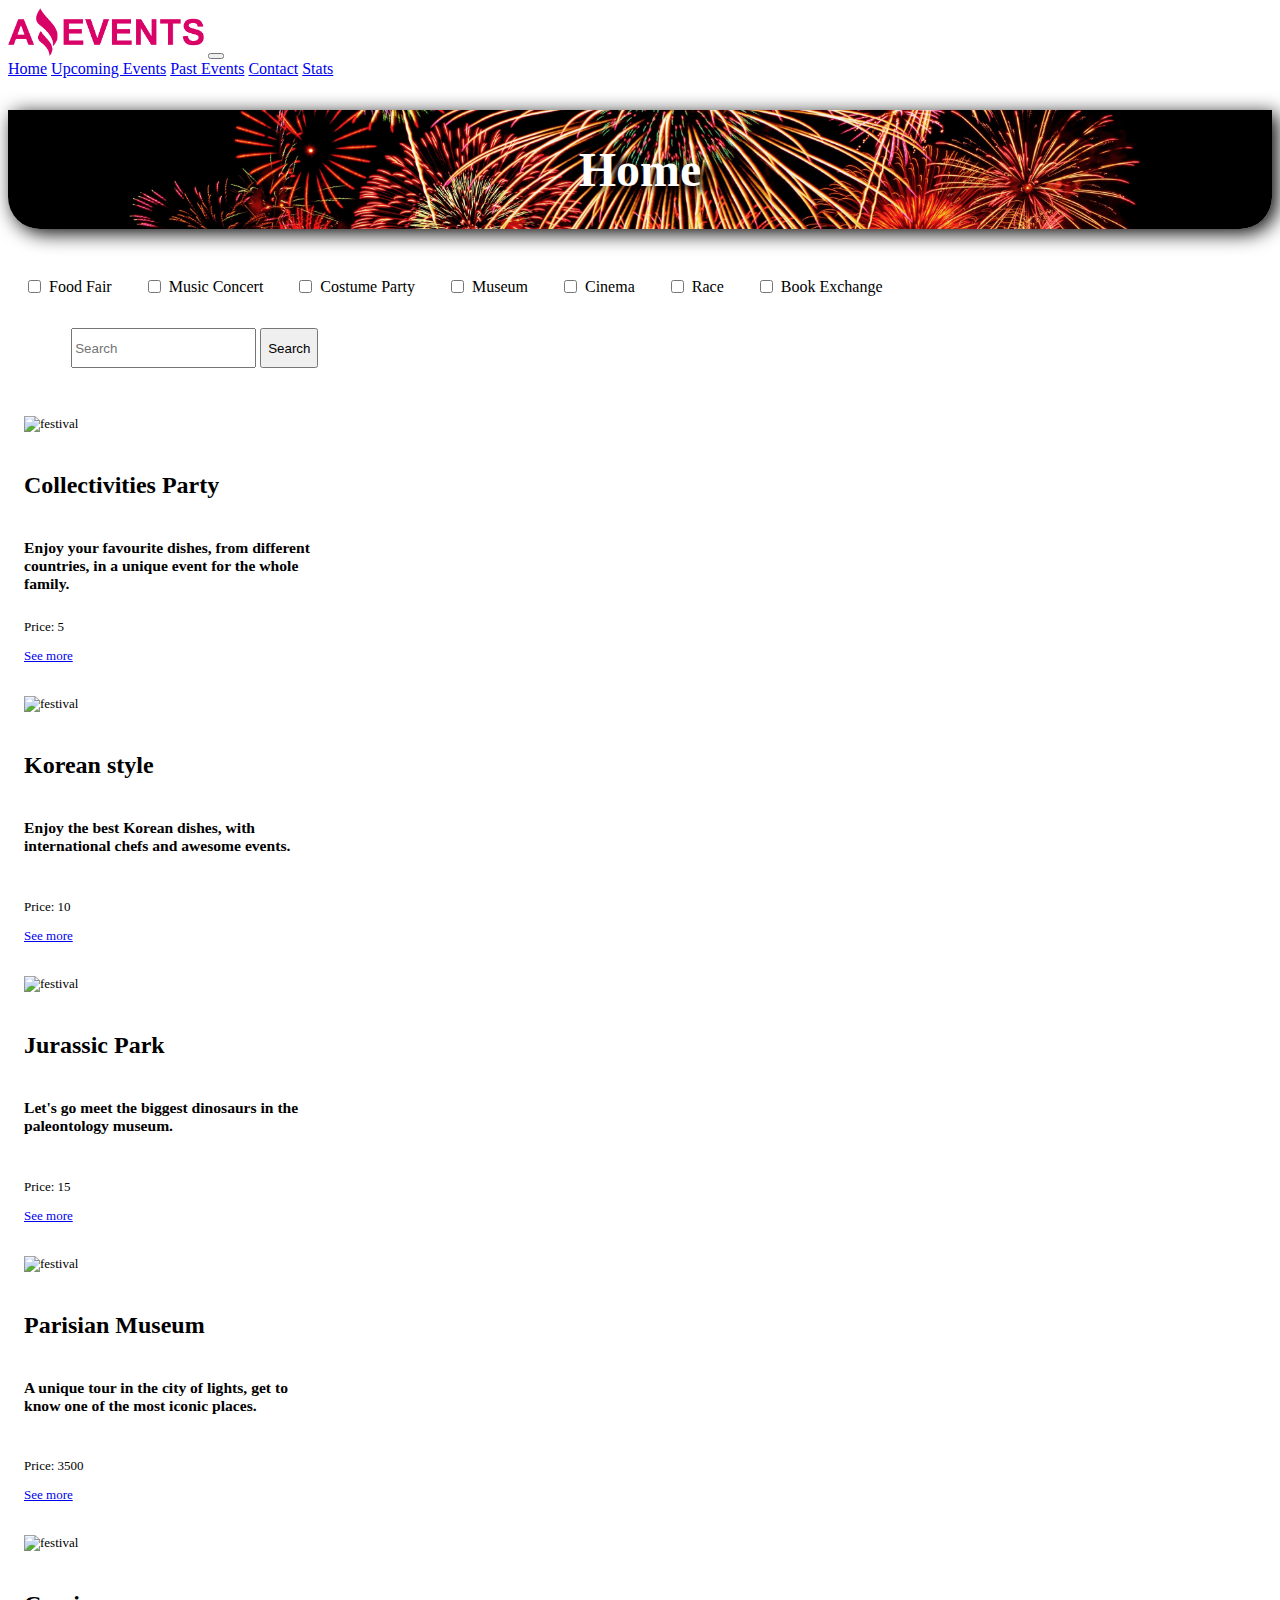
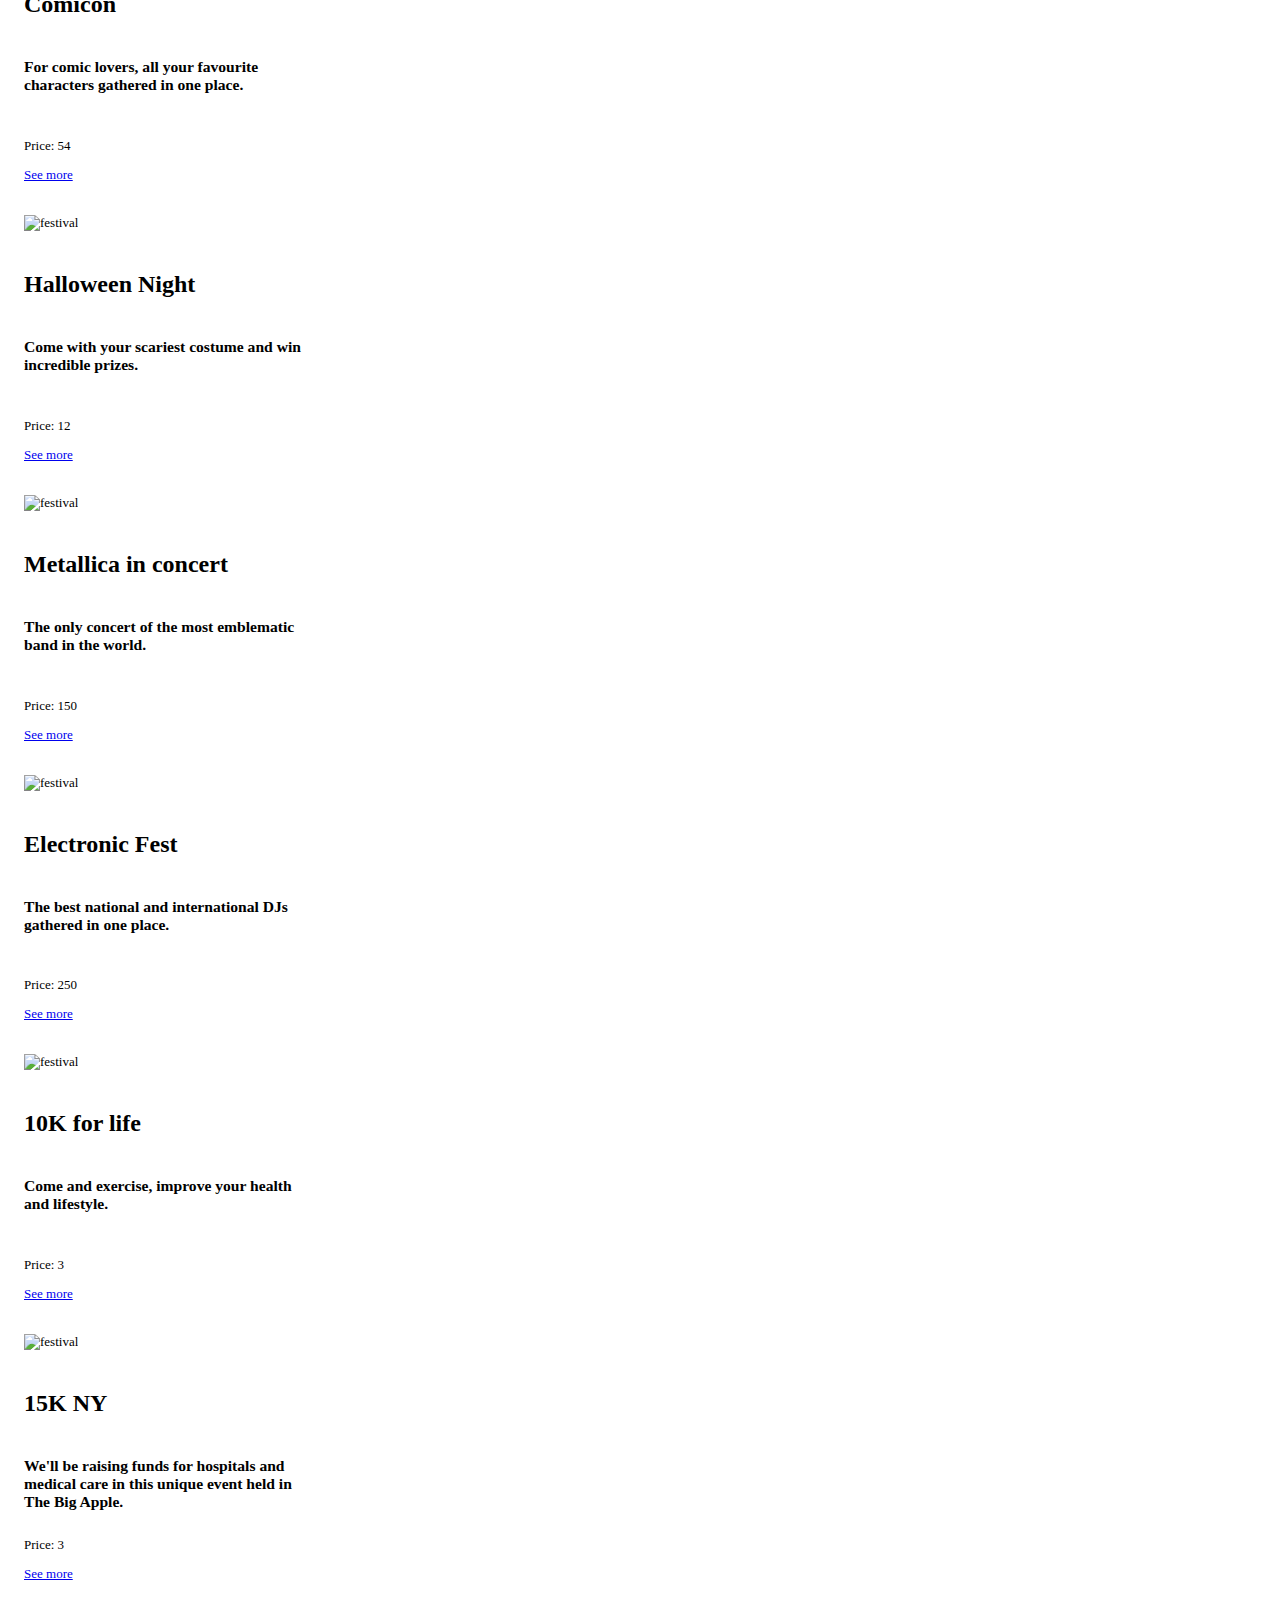
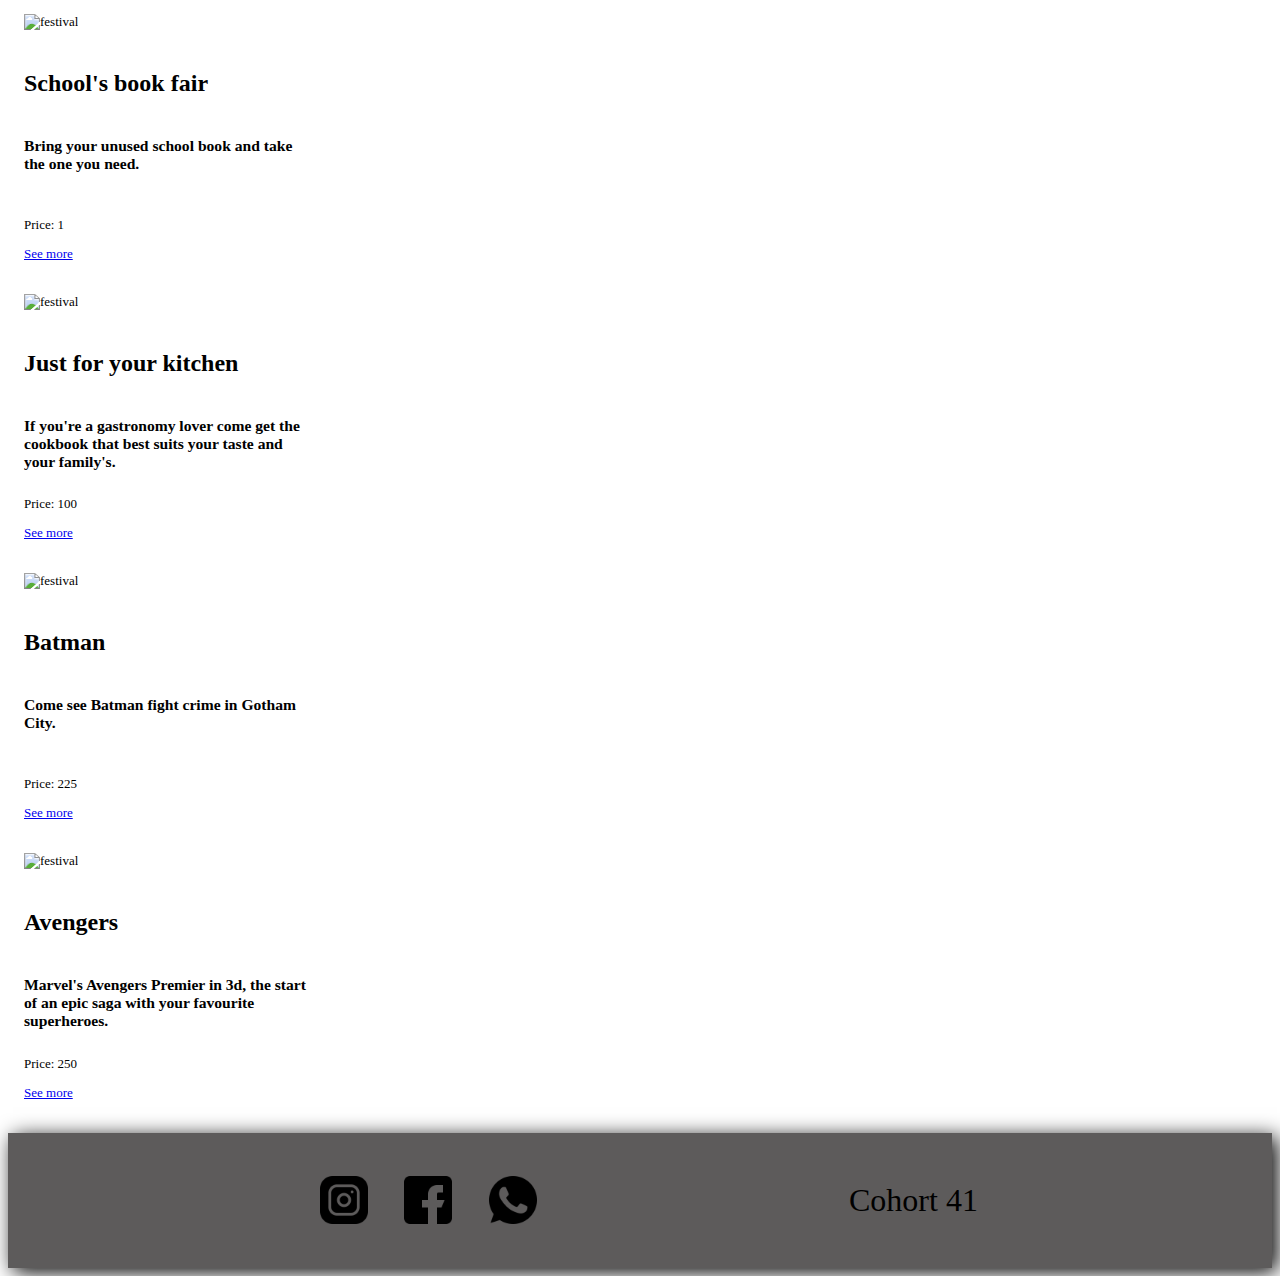
==== home/index.html @ 7927af88 "Manejo de DOM" ====
<!DOCTYPE html>
<html lang="en">
  <head>
    <meta charset="UTF-8" />
    <meta http-equiv="X-UA-Compatible" content="IE=edge" />
    <meta name="viewport" content="width=device-width, initial-scale=1.0" />
    <link rel="stylesheet" href="../assets/index.css" />
    <link
      href="https://cdn.jsdelivr.net/npm/bootstrap@5.0.2/dist/css/bootstrap.min.css"
      rel="stylesheet"
      integrity="sha384-EVSTQN3/azprG1Anm3QDgpJLIm9Nao0Yz1ztcQTwFspd3yD65VohhpuuCOmLASjC"
      crossorigin="anonymous"
    />
    <link rel="icon" type="image/png" href="../assets/LogoAmazingEvents.png" />
    <title>Amazing Events</title>
  </head>

  <body>
    <header>
      <nav class="navbar navbar-expand-lg navbar-dark bg-dark">
        <div class="container-fluid">
          <img class="logo" src="../assets/LogoAmazingEvents.png" alt="logo" />
          <button
            class="navbar-toggler"
            type="button"
            data-bs-toggle="collapse"
            data-bs-target="#navbarNavAltMarkup"
            aria-controls="navbarNavAltMarkup"
            aria-expanded="false"
            aria-label="Toggle navigation"
          >
            <span class="navbar-toggler-icon"></span>
          </button>
          <div class="collapse navbar-collapse" id="navbarNavAltMarkup">
            <div class="navbar-nav">
              <a class="nav-link" href="#">Home</a>
              <a class="nav-link" href="../upcomingEvents/upcoming.html">Upcoming Events</a>
              <a class="nav-link" href="../pastEvents/past.html">Past Events</a>
              <a class="nav-link" href="../contact/contact.html">Contact</a>
              <a class="nav-link" href="../stats/stats.html">Stats</a>
            </div>
          </div>
        </div>
      </nav>
    </header>

    <main>
      <h1>Home</h1>
      <div class="searchbar">
        <div class="inputs_container">
          <label class="categories">
            <input type="checkbox" />
            <p>Food Fair</p>
          </label>
          <label class="categories">
            <input type="checkbox" />
            <p>Music Concert</p>
          </label>
          <label class="categories">
            <input type="checkbox" />
            <p>Costume Party</p>
          </label>
          <label class="categories">
            <input type="checkbox" />
            <p>Museum</p>
          </label>
          <label class="categories">
            <input type="checkbox" />
            <p>Cinema</p>
          </label>
          <label class="categories">
            <input type="checkbox" />
            <p>Race</p>
          </label>
          <label class="categories">
            <input type="checkbox" />
            <p>Book Exchange</p>
          </label>
        </div>

        <form class="d-flex">
          <input
            class="form-control me-2"
            type="search"
            placeholder="Search"
            aria-label="Search"
          />
          <button class="btn btn-dark" type="submit">Search</button>
        </form>
      </div>

      <div id="cards_container" class="row m-0"></div>
      
    </main>

    <footer>
      <div class="icon_container">
        <img src="../assets/instagram.png" alt="ig" />
        <img src="../assets/facebook.png" alt="fb" />
        <img src="../assets/whatsapp.png" alt="wh" />
      </div>
      <p>Cohort 41</p>
    </footer>

    <script
      src="https://cdn.jsdelivr.net/npm/bootstrap@5.0.2/dist/js/bootstrap.bundle.min.js"
      integrity="sha384-MrcW6ZMFYlzcLA8Nl+NtUVF0sA7MsXsP1UyJoMp4YLEuNSfAP+JcXn/tWtIaxVXM"
      crossorigin="anonymous"
    ></script>
    <script src='../datos.js'></script>
    <script src="./main.js"></script>
  </body>
</html>
---- assets/index.css ----
h1 {
    text-align: center;
    padding: 2rem;
    background-image: url('./fuegosart.jpg');
    background-size: cover;
    background-position: center;
    box-shadow: 5px 4px 20px 0px black;
    font-family: fantasy;
    font-size: 3rem;
    border-bottom-left-radius: 2rem;
    border-bottom-right-radius: 2rem;
    color: white;
    text-shadow: 11px 4px 6px #000000;
}


form {
    width: 30%;
    margin: 2rem;
}

footer {
    min-height: 15vh;
    display: flex;
    align-items: center;
    justify-content: space-evenly;
    background-color: #050101a5;
    box-shadow: 5px 4px 20px 0px black;
}

footer p {
    font-size: 2rem;
    font-family: fantasy;
    margin: 0;
}

.navbar-collapse {
    justify-content: flex-end;
}


.logo {
    height: 3rem;
}

.container-flex {
    display: flex;
    justify-content: space-between;
}

.searchbar {
    display: flex;
    justify-content: space-around;
    margin-top: 2rem;
    align-items: center;
    font-family: fantasy;
}


.inputs_container {
    display: flex;
    font-family: fantasy;
    width: 60%;
}

.categories {
    display: flex;
    align-items: center;
    padding: 1rem
}

.categories p {
    margin: 0;
    padding-left: 5px;
}

.form-control {
    height: 2.5rem;
}

.btn-dark {
    height: 2.5rem;
}

.card {
    margin-top: 2rem;
    margin-bottom: 2rem;
    margin-left: 1rem;
    font-size: small;
}

.card img {
    height: 12rem;
}

.card-title {
    font-family: fantasy;
    font-size: 1.5rem !important;
}

.card-text {
    height: 5rem;
}

.icon_container {
    display: flex;
    height: 3rem;
    width: 20%;
    justify-content: space-around;

}

.form_container {
    display: flex;
    justify-content: center;
    width: 100%;

}

.message {
    height: 6rem;
    margin-bottom: 1rem;
}

.info {
    font-family: fantasy;
    font-size: larger;
}

.card-title {
    font-size: xx-large;

}

.card-text {
    height: 4rem !important;
    font-size: larger;
    font-weight: bold;
}

.together {
    font-size: small;
    height: 1rem !important;
    font-weight: unset;
}

.bigcard {
    width: 95%;
    display: flex;
    justify-content: center;
    align-items: center;
    margin: 2rem;
    border: 3px solid black;
    border-radius: 3rem;
    box-shadow: 9px 5px 20px 2px black;
}

.table_main{
    display: flex;
    flex-direction: column;
    align-items: center;
}

.table_container{
    display: flex;
    flex-direction: column;
    width: 70%;
    justify-content: center;
    margin: 2rem 0;
}

.cell{
    border: 1px solid black;
    width: 25rem
}

.table_title{
    height: 3rem;
    border: 2px solid black;
    width: 100%;
    margin-bottom: 0;
    background-color: #050101a5 ;
}

@media (min-width: 425px) and (max-width: 767px){
    form{
        width: 90%;
        margin: 1rem;
    }
    .searchbar{
        flex-direction: column;
        flex-wrap: wrap;
    }
    .inputs_container{
        flex-wrap: wrap;
        width: 100%
    }

    .col{
        display: flex;
        justify-content: center;
    }

    .card{
        width: 100%;
        margin: .5rem;
        font-size: .8rem
    }

    .icon_container {
        width: 50%;
    }
}

@media (min-width: 768px) and (max-width: 1023px){
    form{
        width: 90%;
        margin: 1rem;
    }
    .searchbar{
        flex-direction: column;
        flex-wrap: wrap;
    }
    .inputs_container{
        flex-wrap: wrap;
        width: 100%
    }

    .col{
        display: flex;
        justify-content: center;
    }

    .card{
        width: 100%;
        margin: .5rem;
        font-size: .8rem
    }

    .icon_container {
        width: 50%;
    }
}

@media (min-width: 1024px) and (max-width: 1439px){
    form{
        width: 90%;
        margin: 1rem;
    }
    .searchbar{
        flex-direction: column;
        flex-wrap: wrap;
    }
    .inputs_container{
        flex-wrap: wrap;
        width: 100%
    }

}
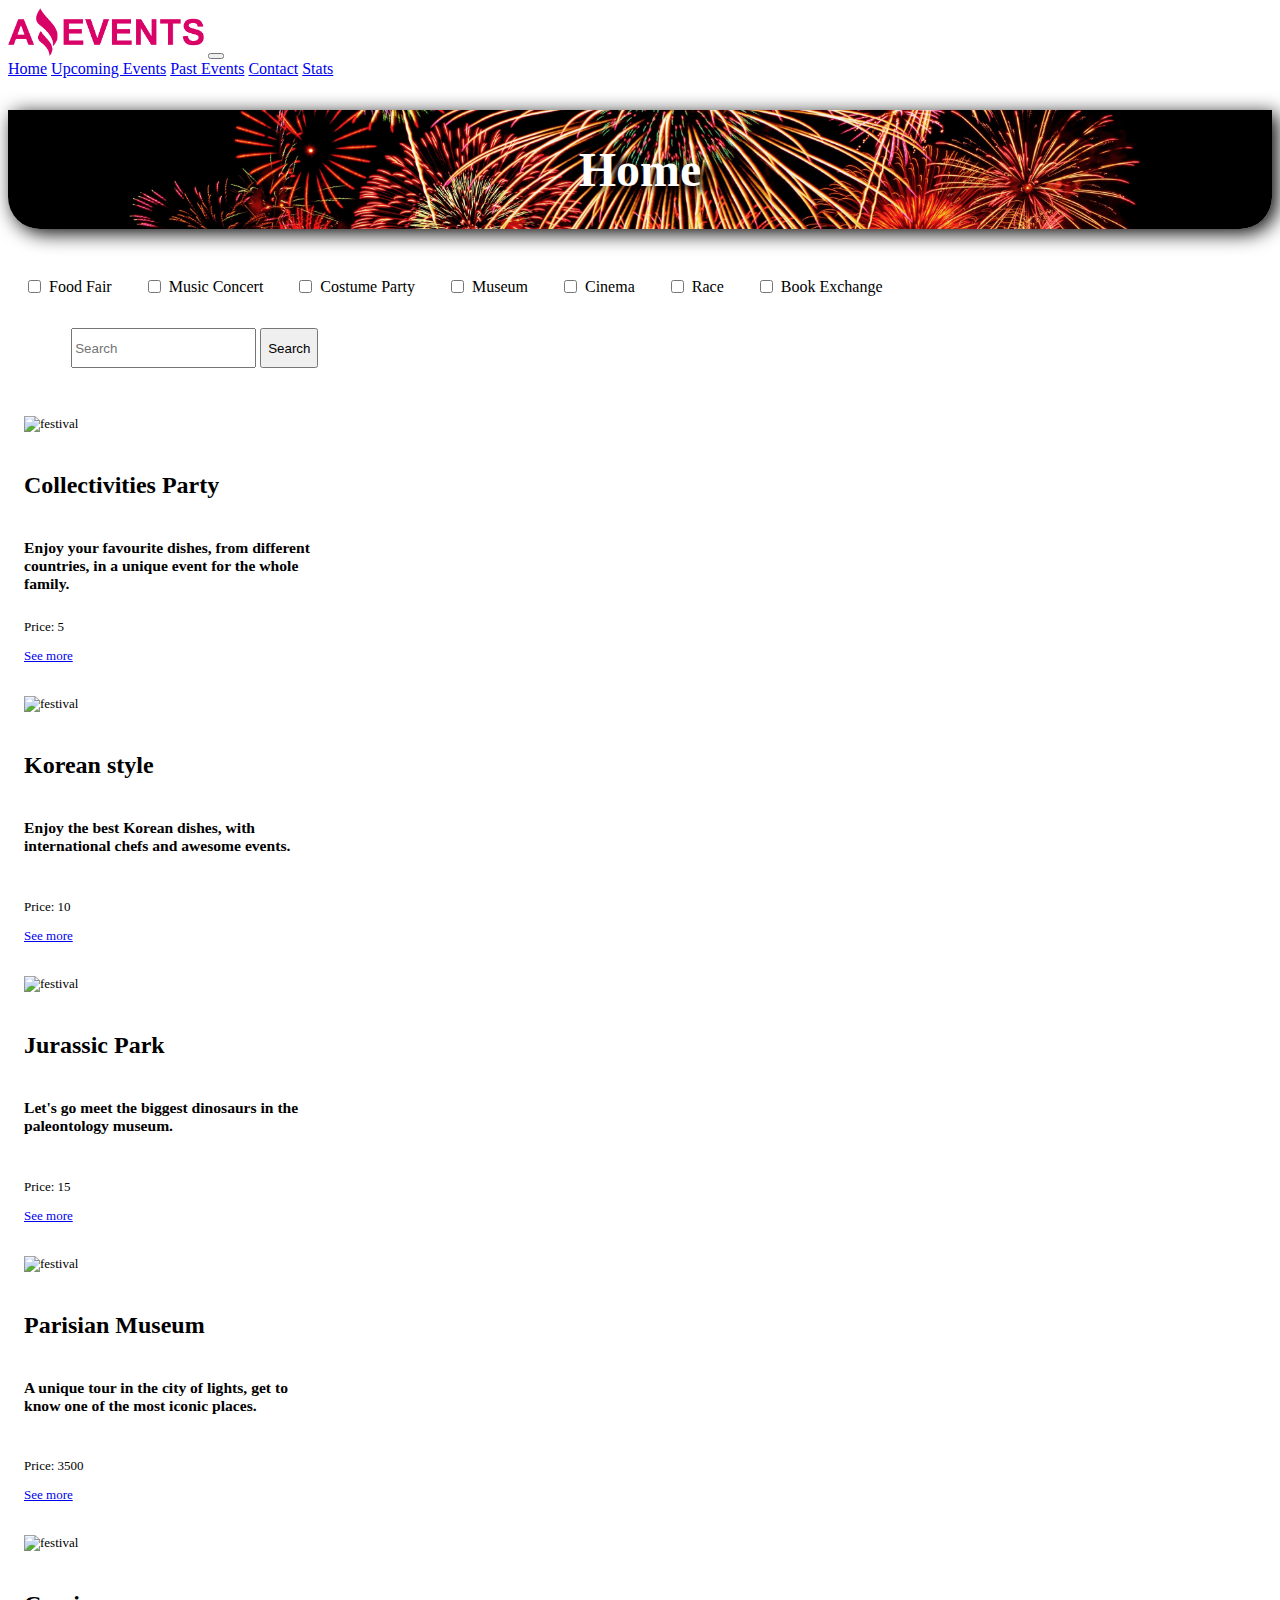
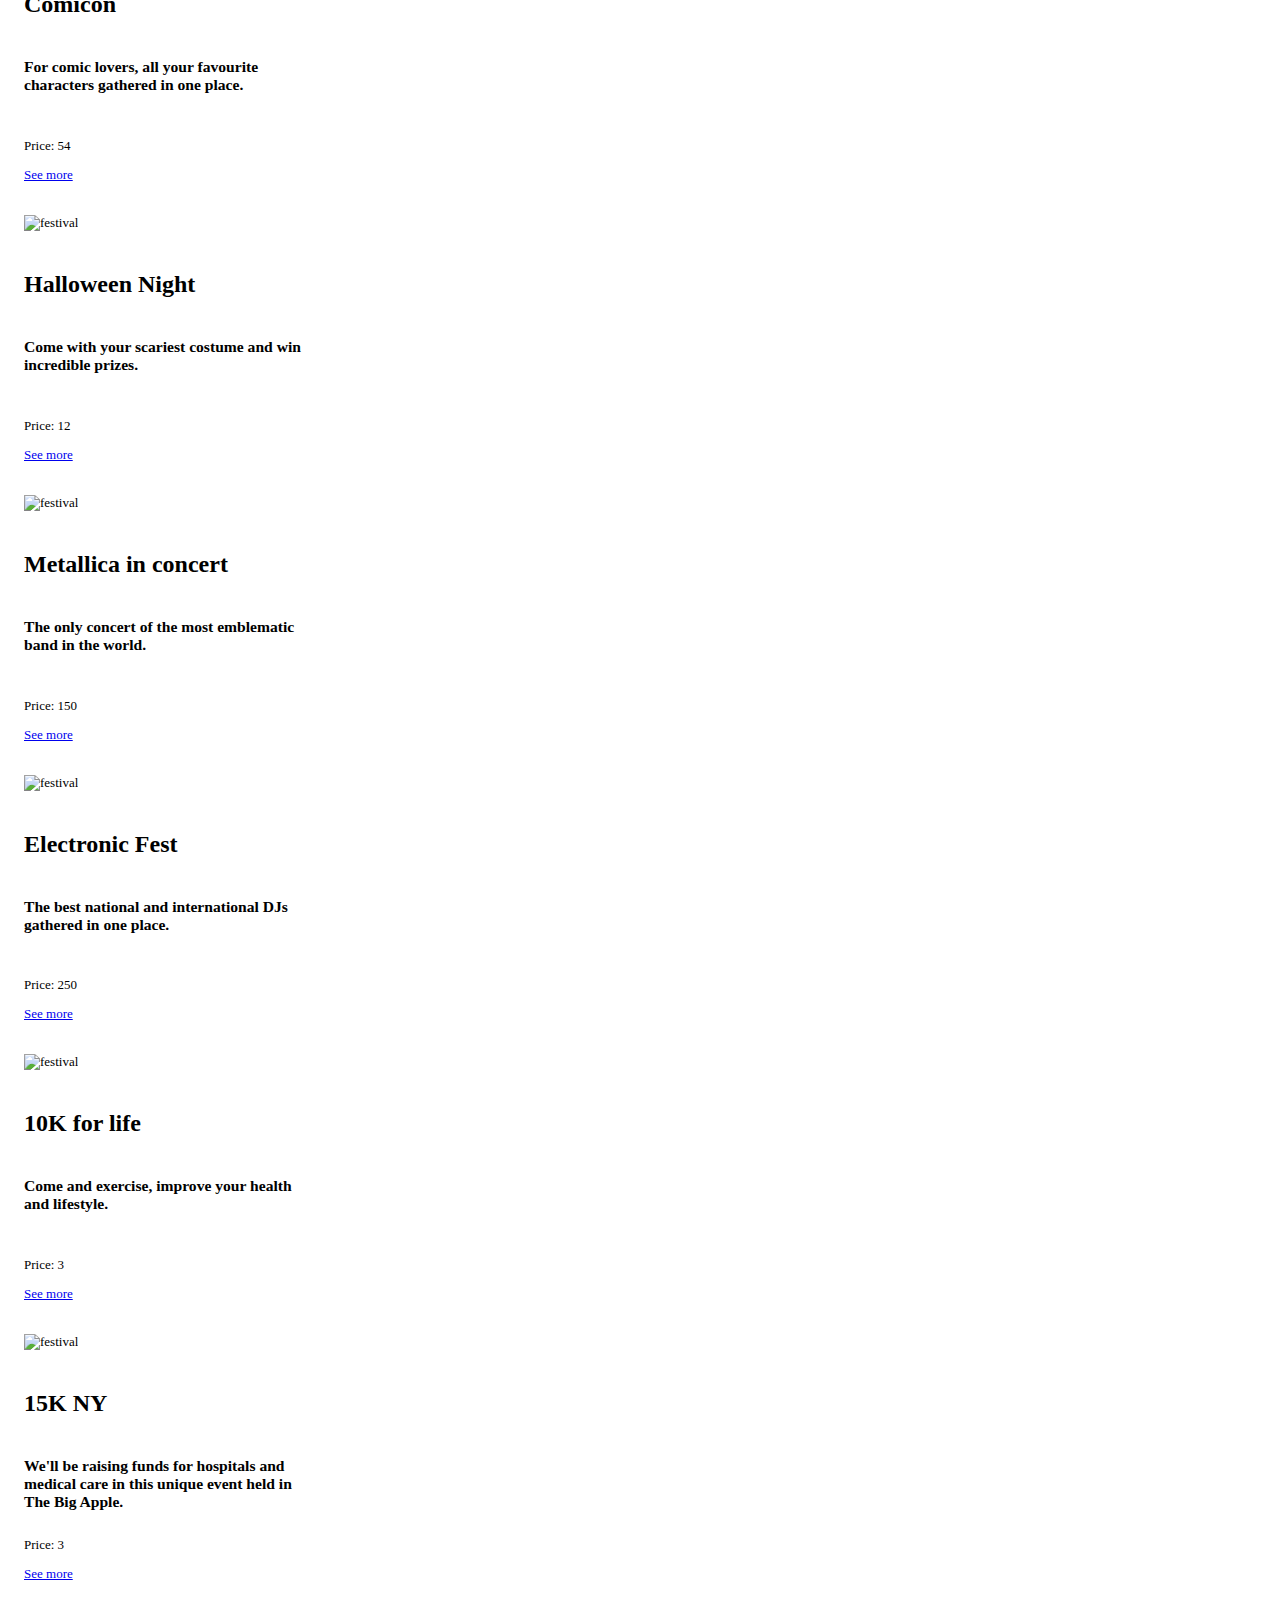
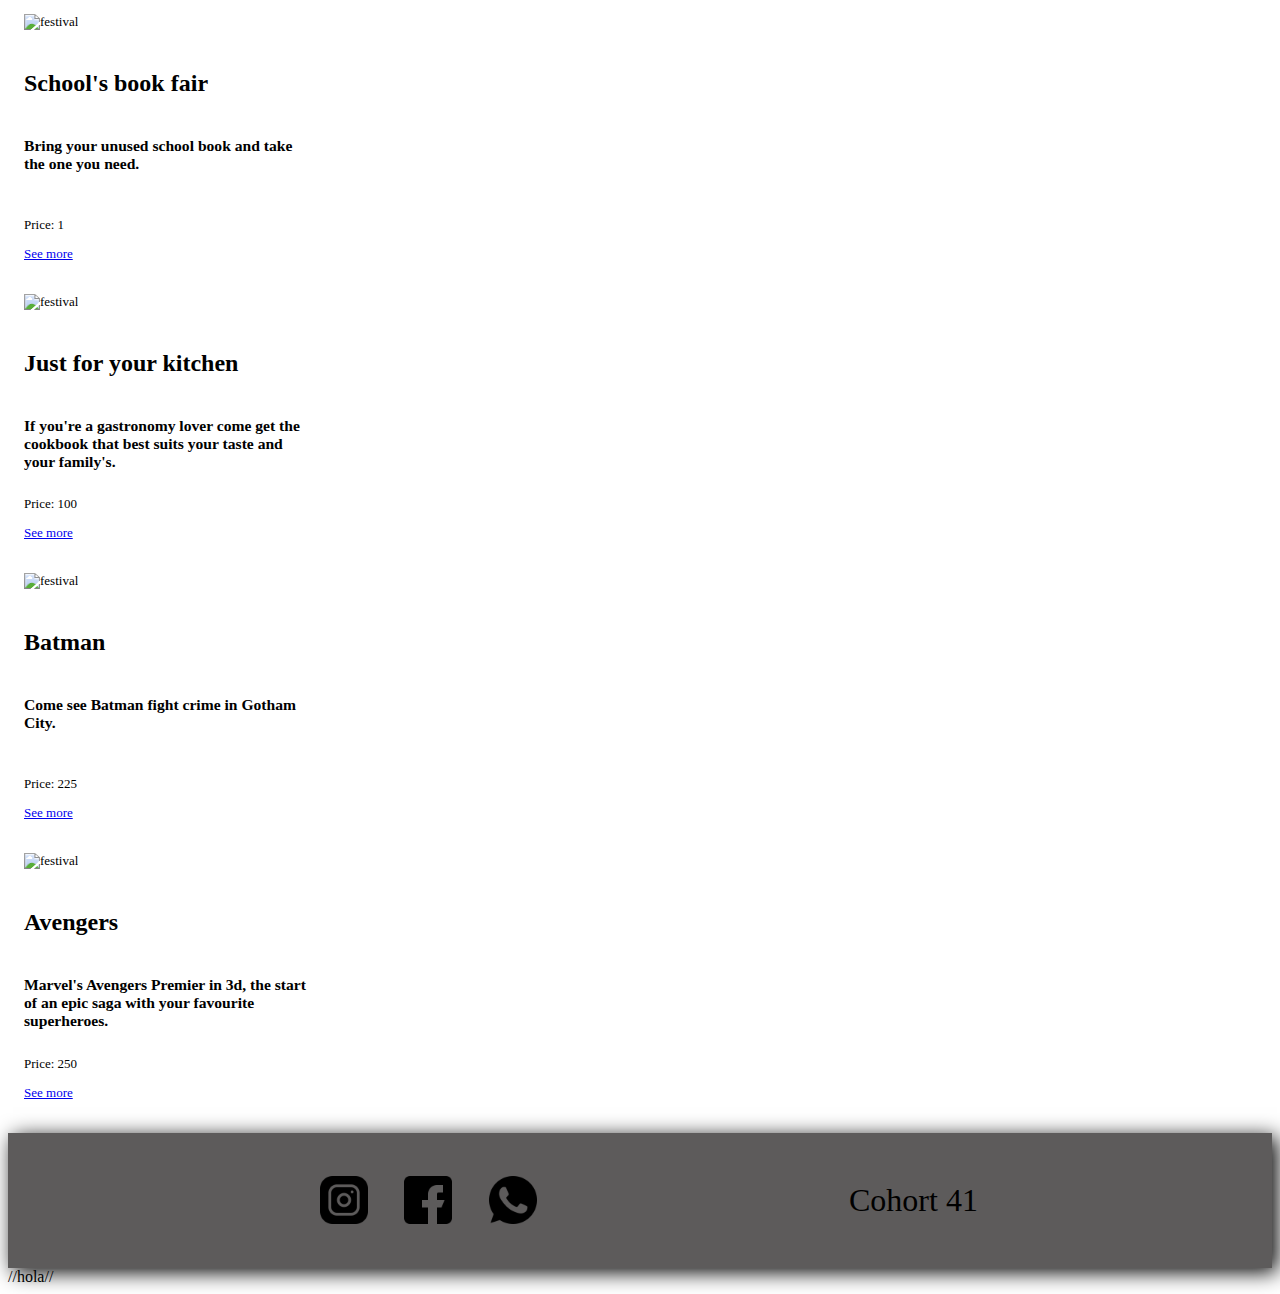
==== commit 71de8cb9: "añadi hola" ====
--- a/home/index.html
+++ b/home/index.html
@@ -111,3 +111,6 @@
     <script src="./main.js"></script>
   </body>
 </html>
+
+
+//hola//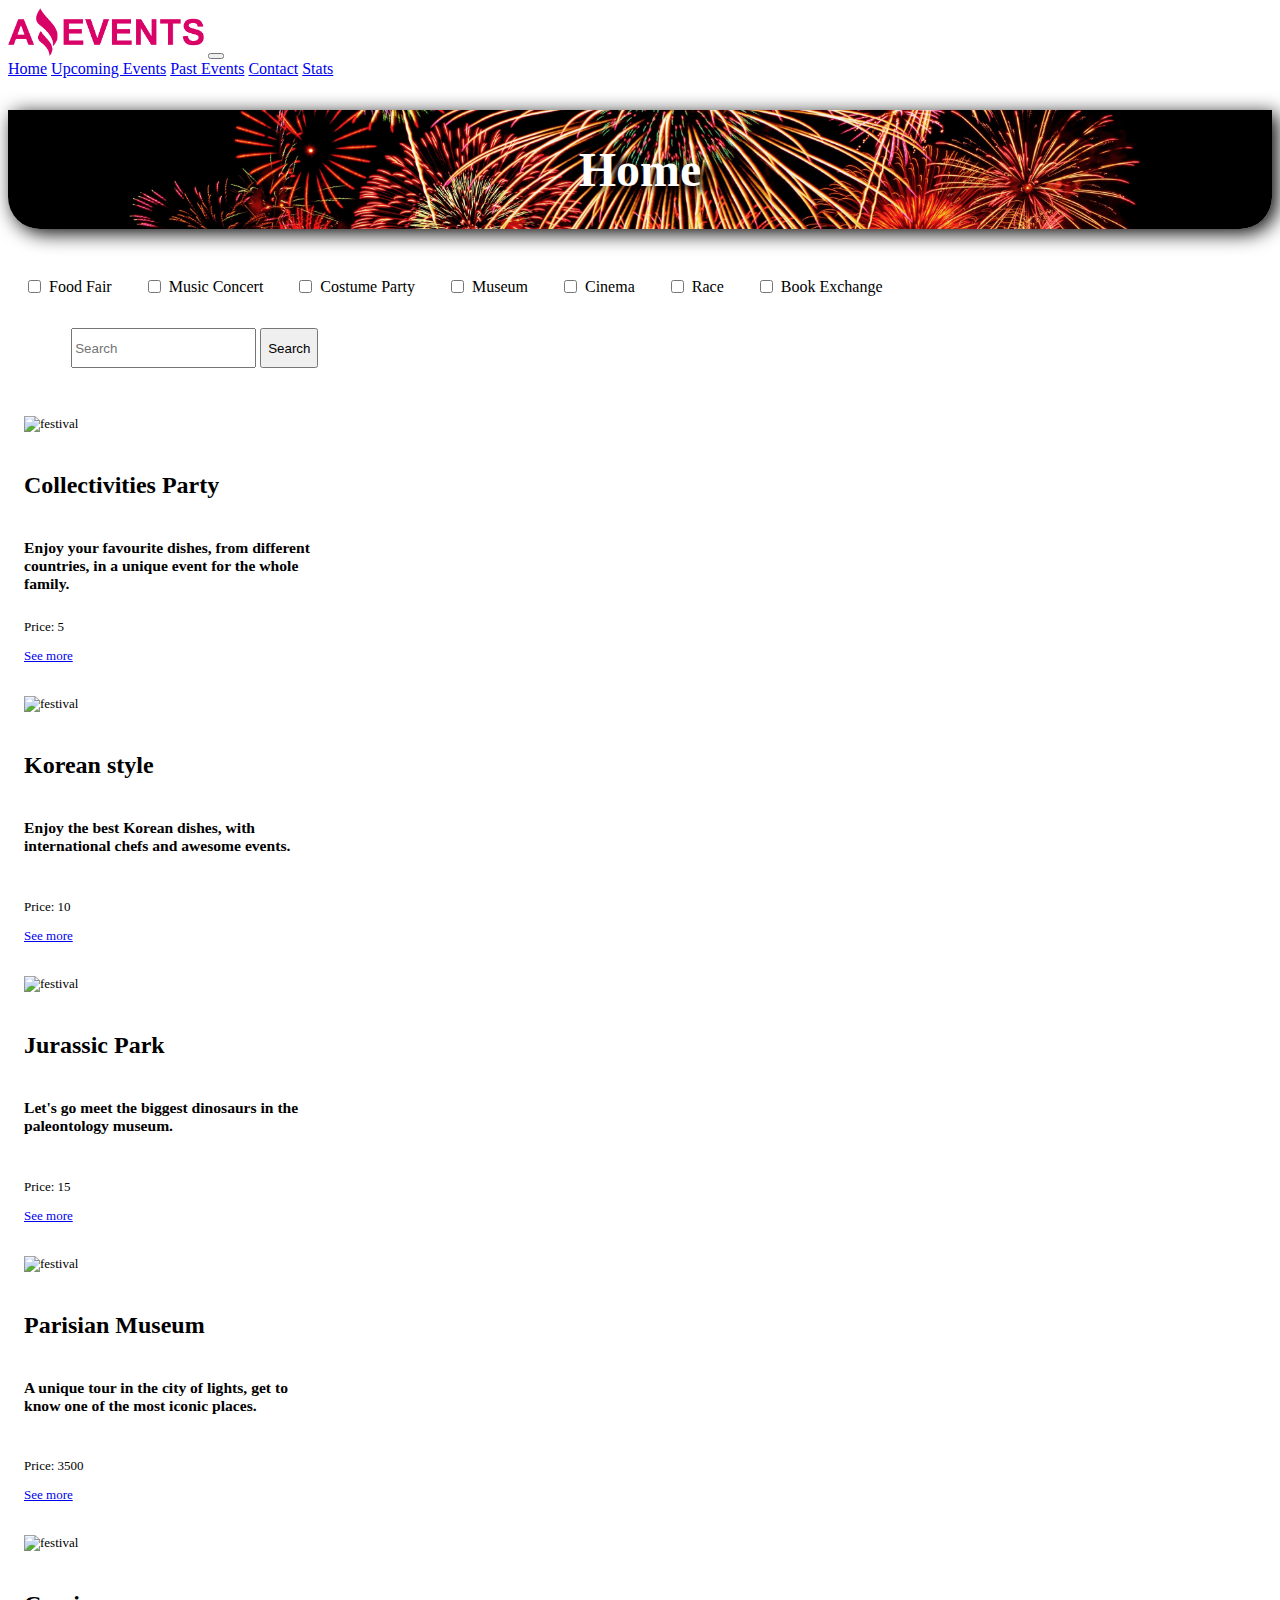
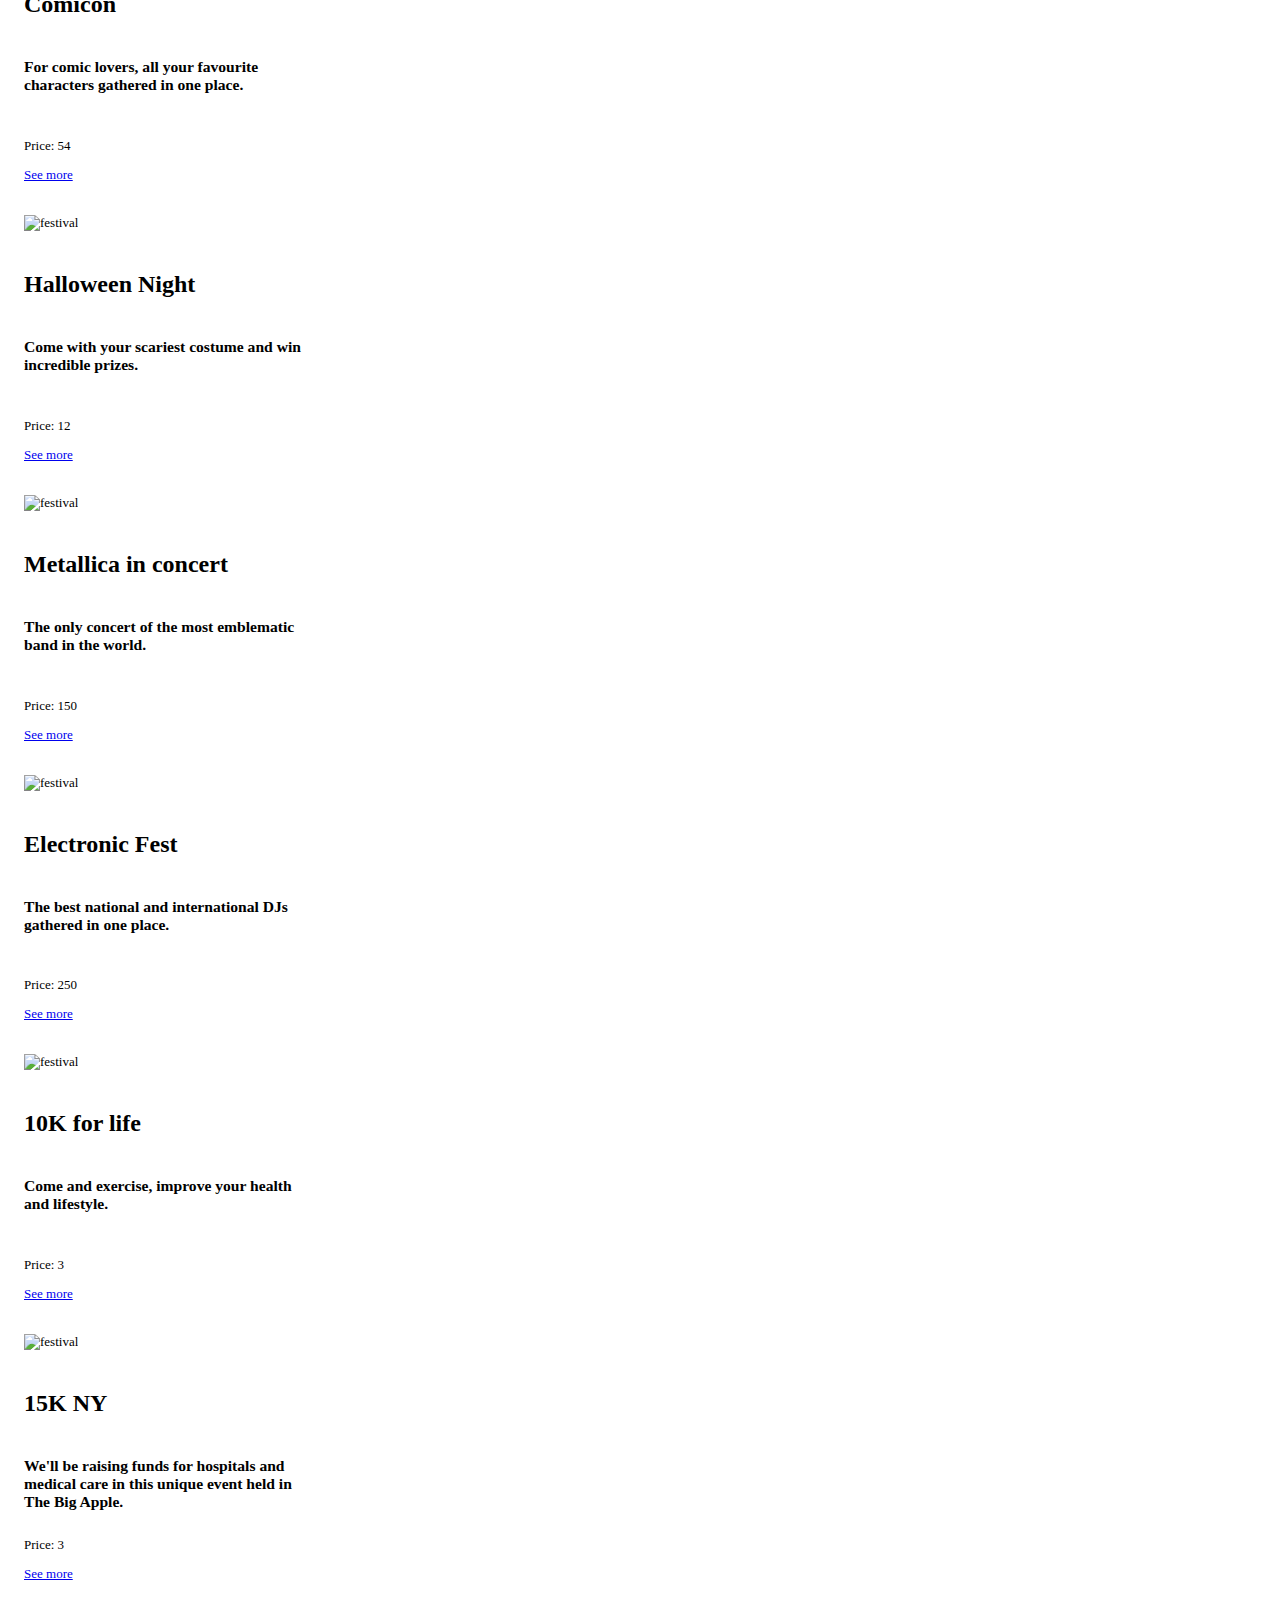
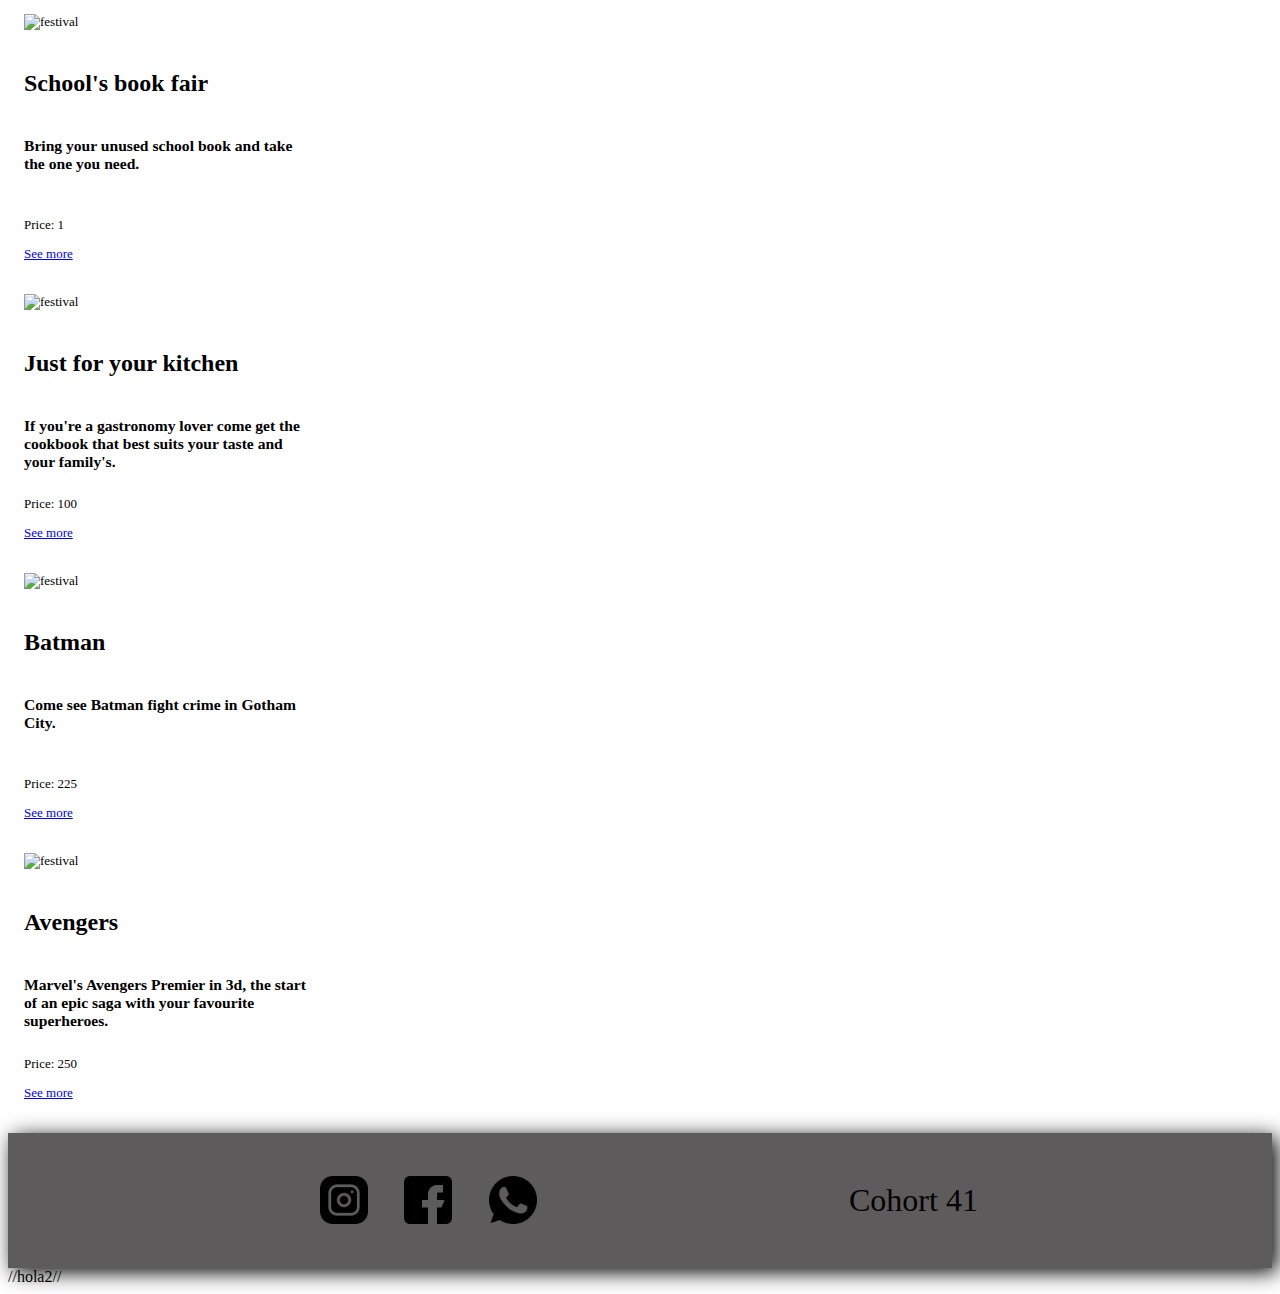
==== commit 33e11798: "añadi hola2" ====
--- a/home/index.html
+++ b/home/index.html
@@ -113,4 +113,4 @@
 </html>
 
 
-//hola//+//hola2//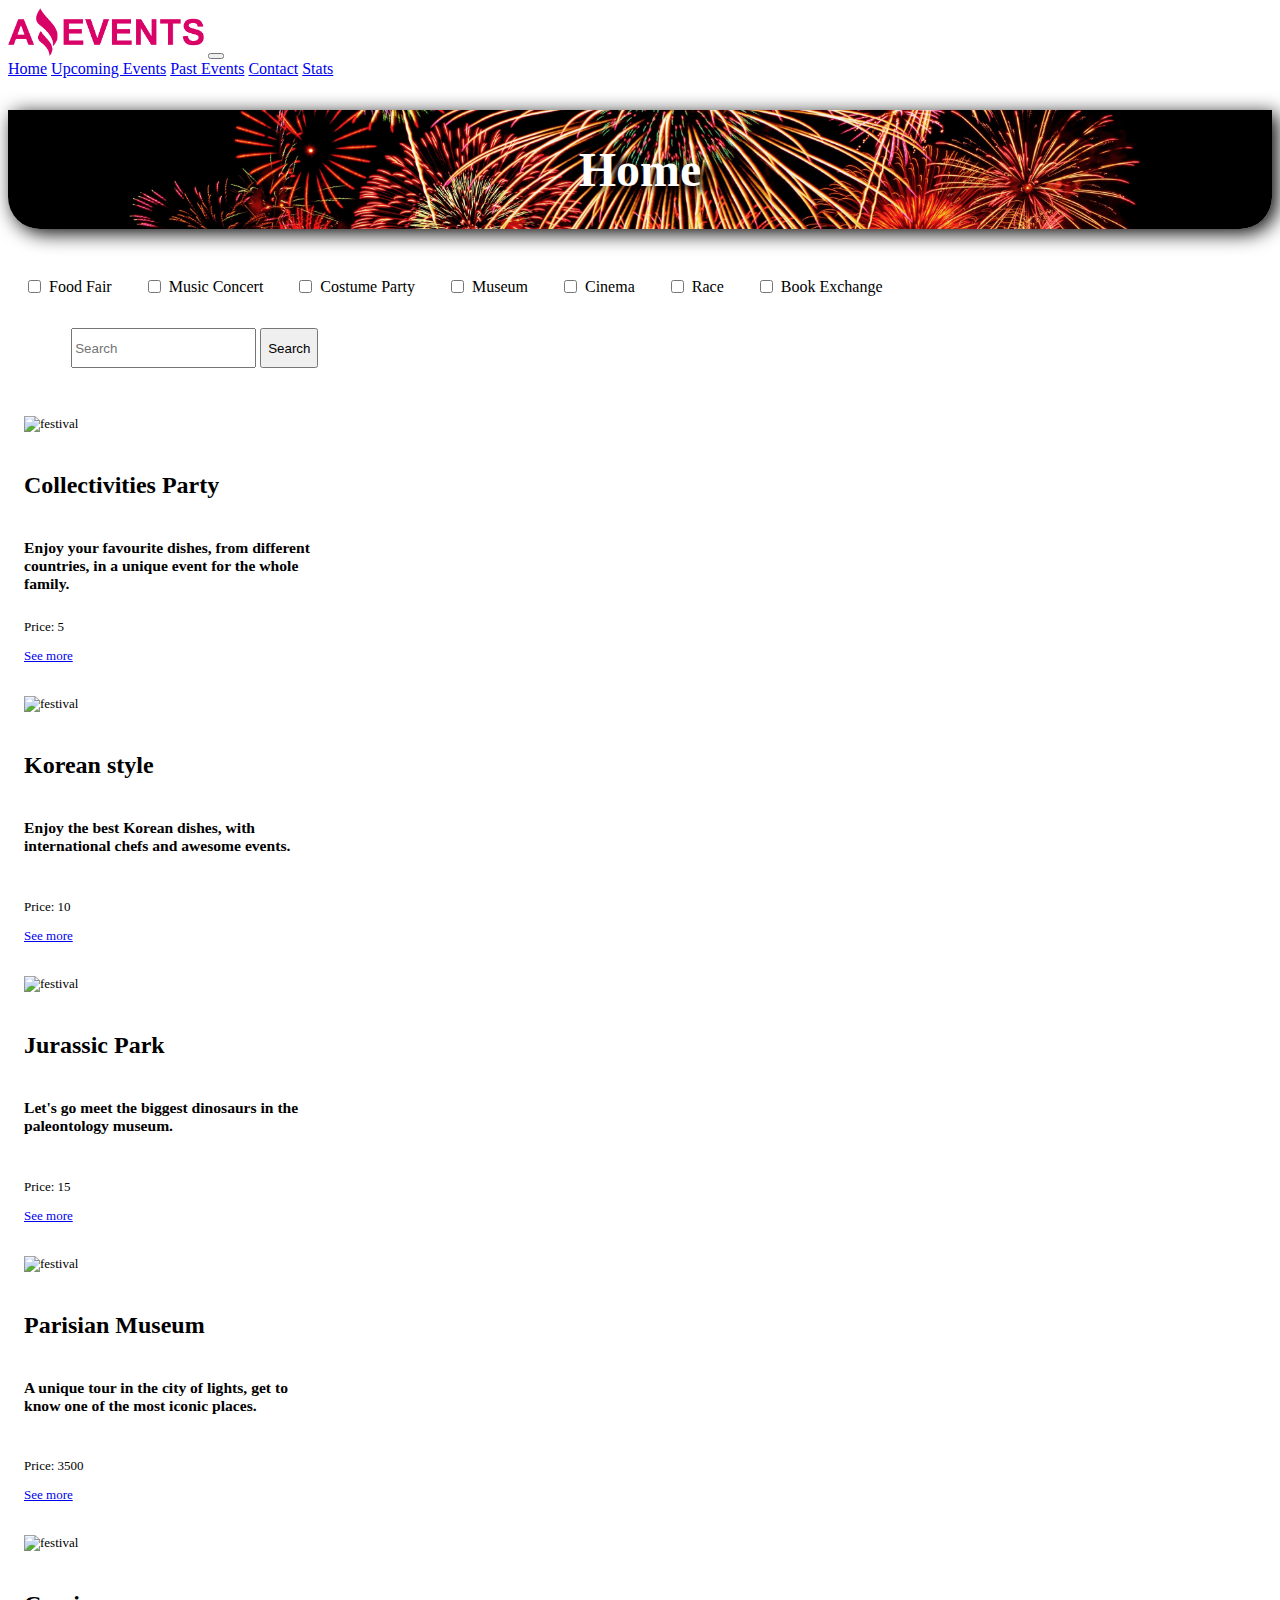
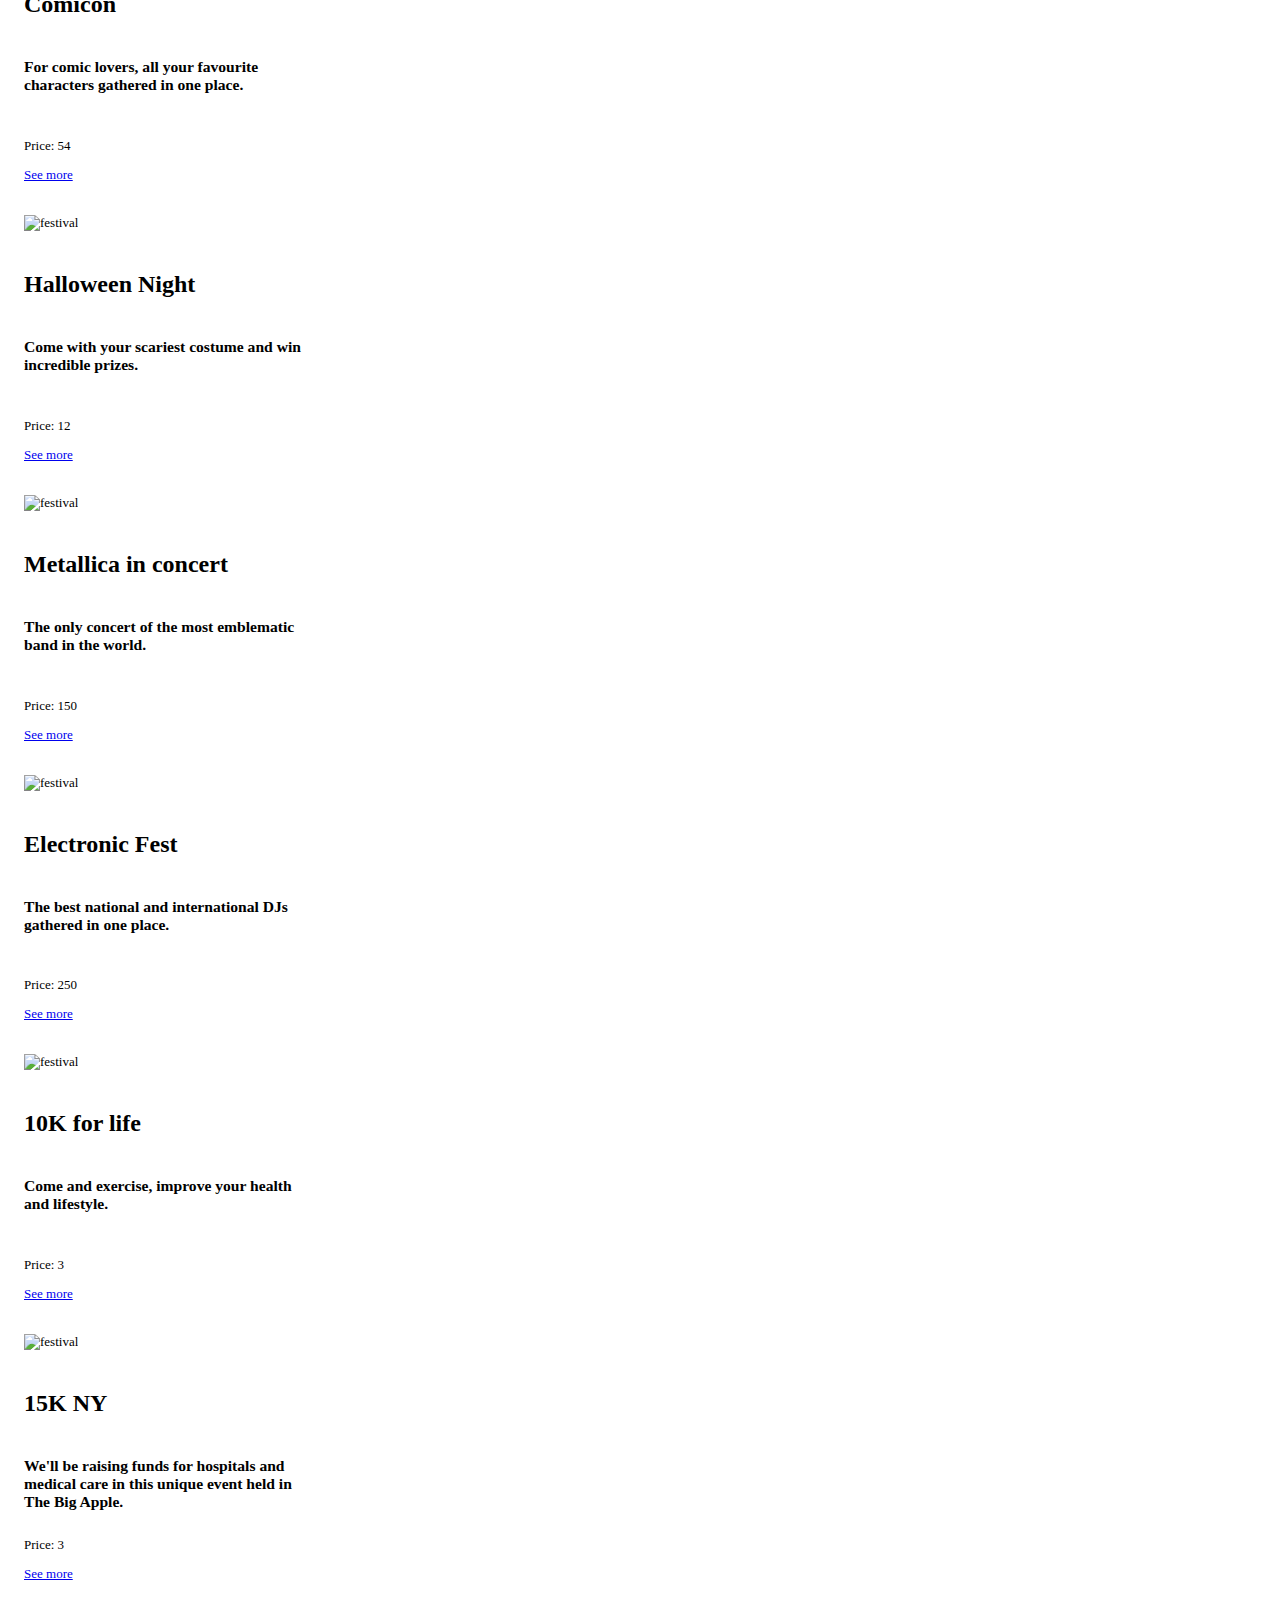
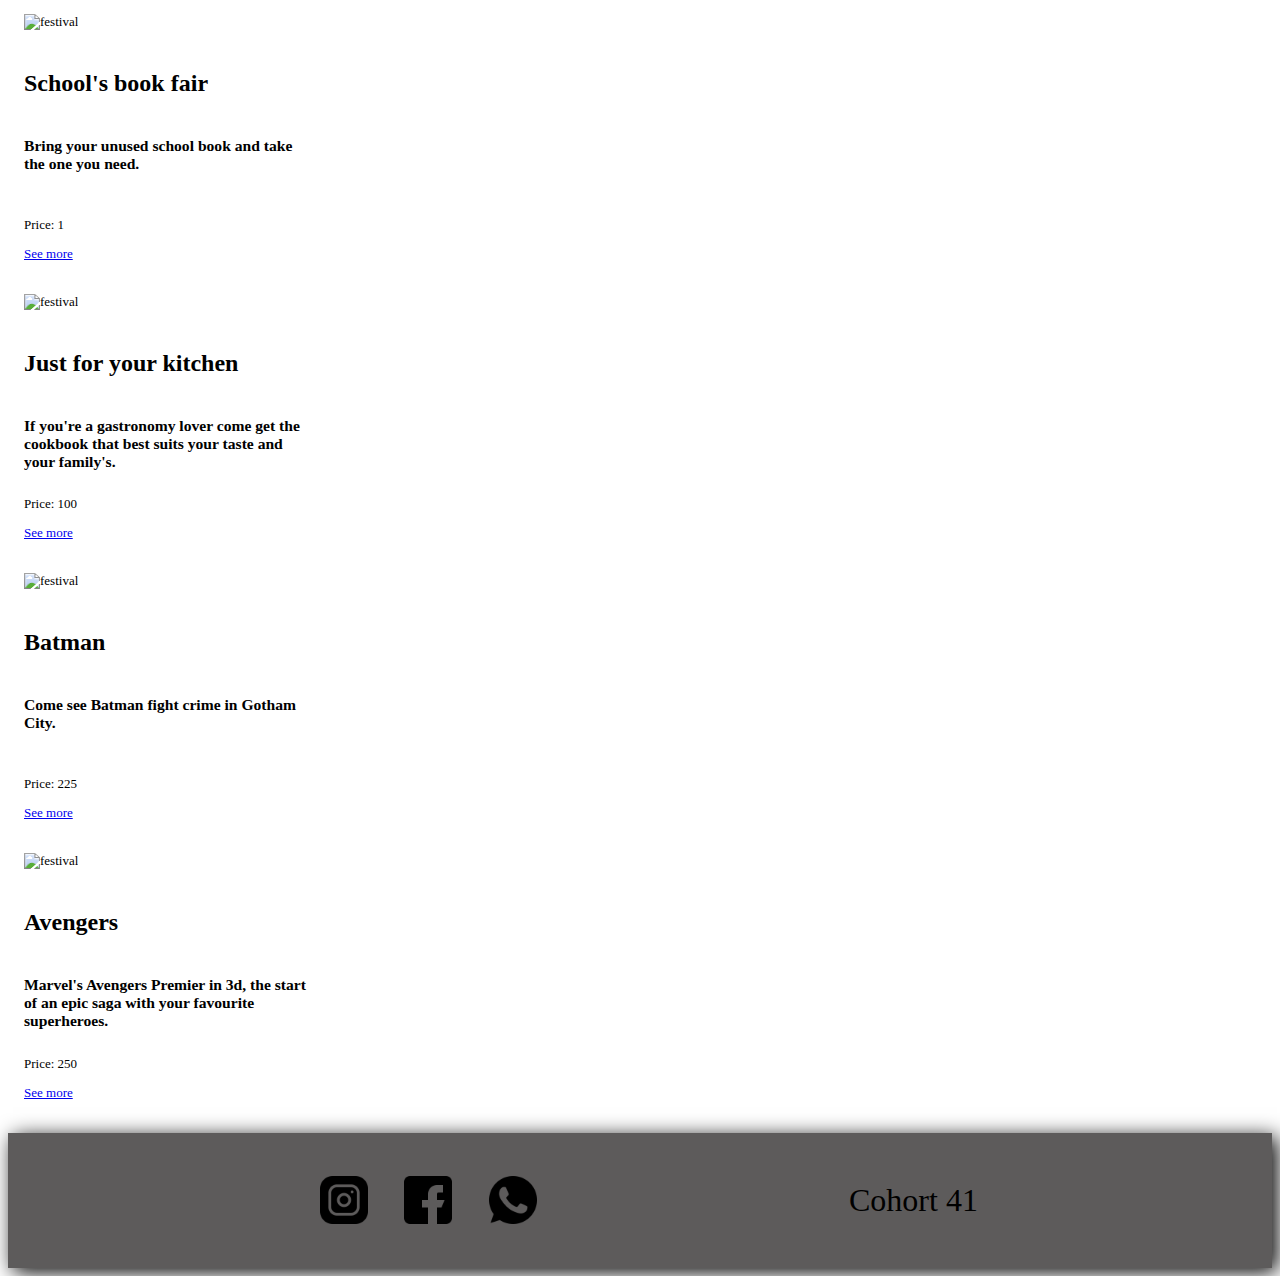
==== commit 61b88e2c: "commit de prueba" ====
--- a/home/index.html
+++ b/home/index.html
@@ -112,5 +112,3 @@
   </body>
 </html>
 
-
-//hola2//